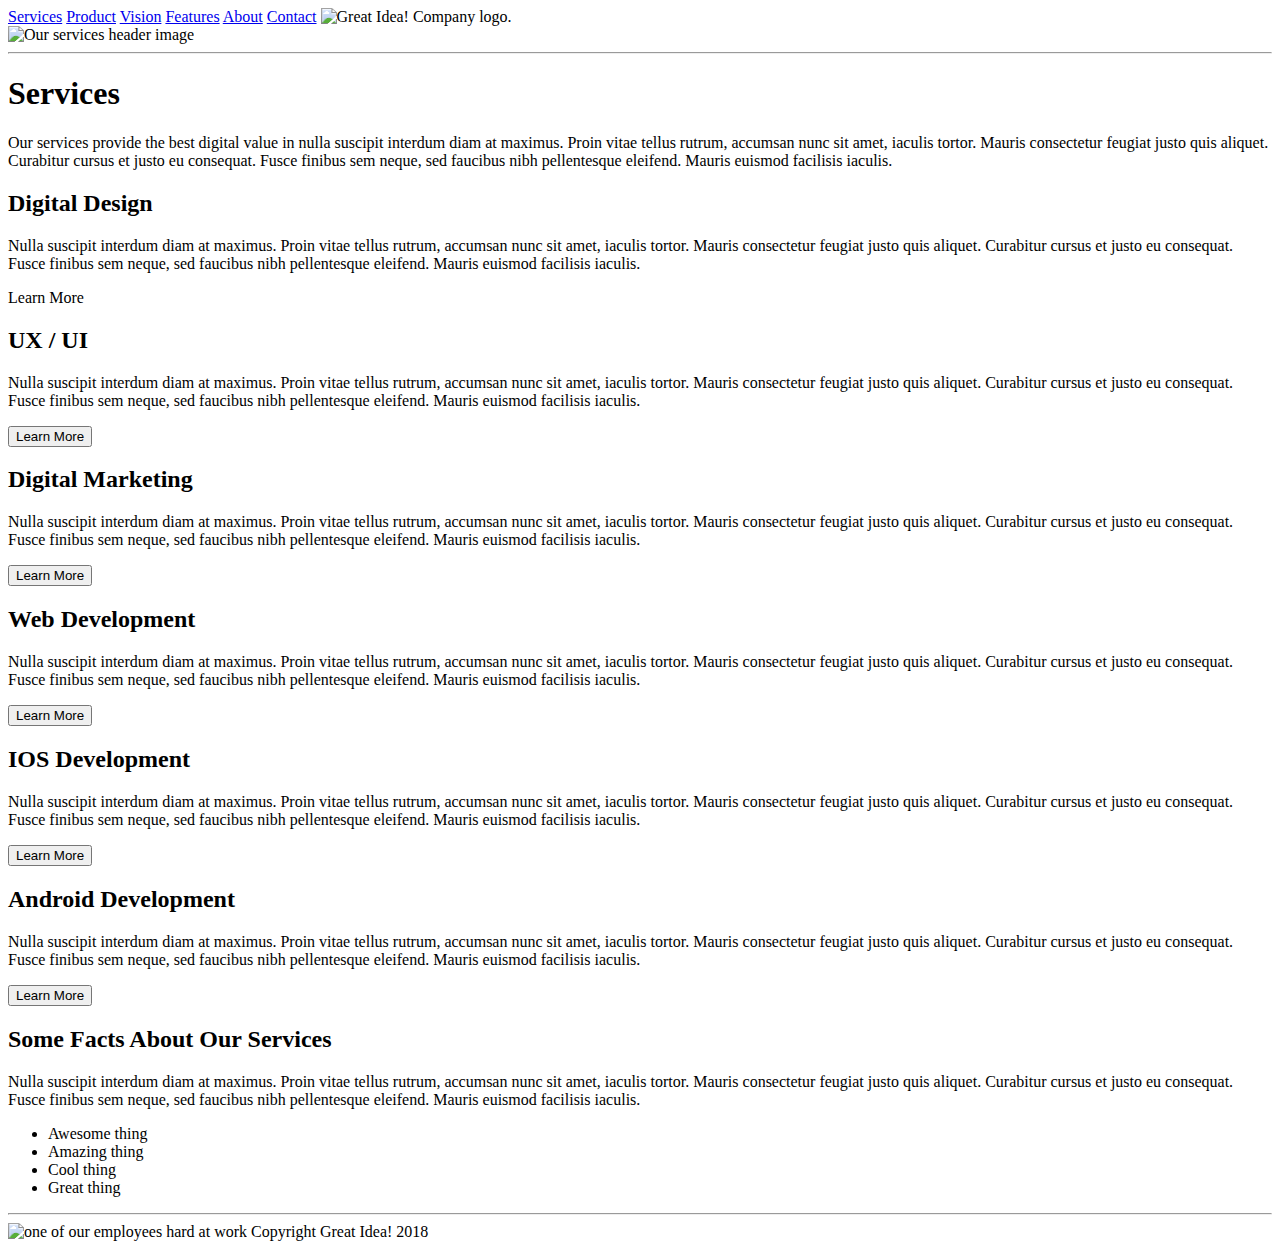
==== great-idea/services.html @ c5cce296 "All" ====
<!doctype html>

<html lang="en">
<head>
  <meta charset="utf-8">

  <title>Great Idea!</title>

  <link href="https://fonts.googleapis.com/css?family=Bangers|Titillium+Web" rel="stylesheet">
  <link rel="stylesheet" href="css/index.css">

  <!--[if lt IE 9]>
    <script src="https://cdnjs.cloudflare.com/ajax/libs/html5shiv/3.7.3/html5shiv.js"></script>
  <![endif]-->
</head>

<body>
<section class="toppersec">
  <nav>
    <a href="#services">Services</a>
    <a href="#product">Product</a>
    <a href="#vision">Vision</a>
    <a href="#features">Features</a>
    <a href="#about">About</a>
    <a href="#contact">Contact</a>
    <img class="logo" src="img/logo.png" alt="Great Idea! Company logo.">
    </nav>
    
    </section>
    
    <img class="services-header-img" src="img/services-header.jpg" alt="Our services header image">
    <hr>

<div class=services>
<h1>Services</h1>

<p>Our services provide the best digital value in nulla suscipit interdum diam at maximus. Proin vitae tellus rutrum, accumsan nunc sit amet, iaculis tortor. Mauris consectetur feugiat justo quis aliquet. Curabitur cursus et justo eu consequat. Fusce finibus sem neque, sed faucibus nibh pellentesque eleifend. Mauris euismod facilisis iaculis.</p>
</div>
<div class="digital_design">

  <h2>Digital Design</h2>

<p>Nulla suscipit interdum diam at maximus. Proin vitae tellus rutrum, accumsan nunc sit amet, iaculis tortor. Mauris consectetur feugiat justo quis aliquet. Curabitur cursus et justo eu consequat. Fusce finibus sem neque, sed faucibus nibh pellentesque
eleifend. Mauris euismod facilisis iaculis.</p>
</div>
<botton>Learn More</botton>

<div>
<h2>UX / UI</h2>

<p>Nulla suscipit interdum diam at maximus. Proin vitae tellus rutrum, accumsan nunc sit amet, iaculis tortor. Mauris consectetur feugiat justo quis aliquet. Curabitur cursus et justo eu consequat. Fusce finibus sem neque, sed faucibus nibh pellentesque
eleifend. Mauris euismod facilisis iaculis.</p>

<button>Learn More</button>
</div>

<div>
<h2>Digital Marketing</h2>

<p>Nulla suscipit interdum diam at maximus. Proin vitae tellus rutrum, accumsan nunc sit amet, iaculis tortor. Mauris consectetur feugiat justo quis aliquet. Curabitur cursus et justo eu consequat. Fusce finibus sem neque, sed faucibus nibh pellentesque
eleifend. Mauris euismod facilisis iaculis.</p>

<button>Learn More</button>
</div>

<div>
<h2>Web Development</h2>

<p>Nulla suscipit interdum diam at maximus. Proin vitae tellus rutrum, accumsan nunc sit amet, iaculis tortor. Mauris consectetur feugiat justo quis aliquet. Curabitur cursus et justo eu consequat. Fusce finibus sem neque, sed faucibus nibh pellentesque
eleifend. Mauris euismod facilisis iaculis.</p>

<button>Learn More</button>
</div>

<div>
<h2>IOS Development</h2>

<p>Nulla suscipit interdum diam at maximus. Proin vitae tellus rutrum, accumsan nunc sit amet, iaculis tortor. Mauris consectetur feugiat justo quis aliquet. Curabitur cursus et justo eu consequat. Fusce finibus sem neque, sed faucibus nibh pellentesque
eleifend. Mauris euismod facilisis iaculis.</p>

<button>Learn More</button>
</div>

<div>
<h2>Android Development</h2>

<p>Nulla suscipit interdum diam at maximus. Proin vitae tellus rutrum, accumsan nunc sit amet, iaculis tortor. Mauris consectetur feugiat justo quis aliquet. Curabitur cursus et justo eu consequat. Fusce finibus sem neque, sed faucibus nibh pellentesque
eleifend. Mauris euismod facilisis iaculis.</p>

<button>Learn More</button>
</div>

<div>
<h2>Some Facts About Our Services</h2>

<p>Nulla suscipit interdum diam at maximus. Proin vitae tellus rutrum, accumsan nunc sit amet, iaculis tortor. Mauris consectetur feugiat justo quis aliquet. Curabitur cursus et justo eu consequat. Fusce finibus sem neque, sed faucibus nibh pellentesque
eleifend. Mauris euismod facilisis iaculis.</p>

<ul>
<li>Awesome thing</li>
<li>Amazing thing</li>
<li>Cool thing</li>
<li>Great thing</li>
</ul>
<div>
<hr>
<footer>
<img class="services-info-img" src="img/services-info.png" alt="one of our employees hard at work">

Copyright Great Idea! 2018
</footer>
</body>

</html>
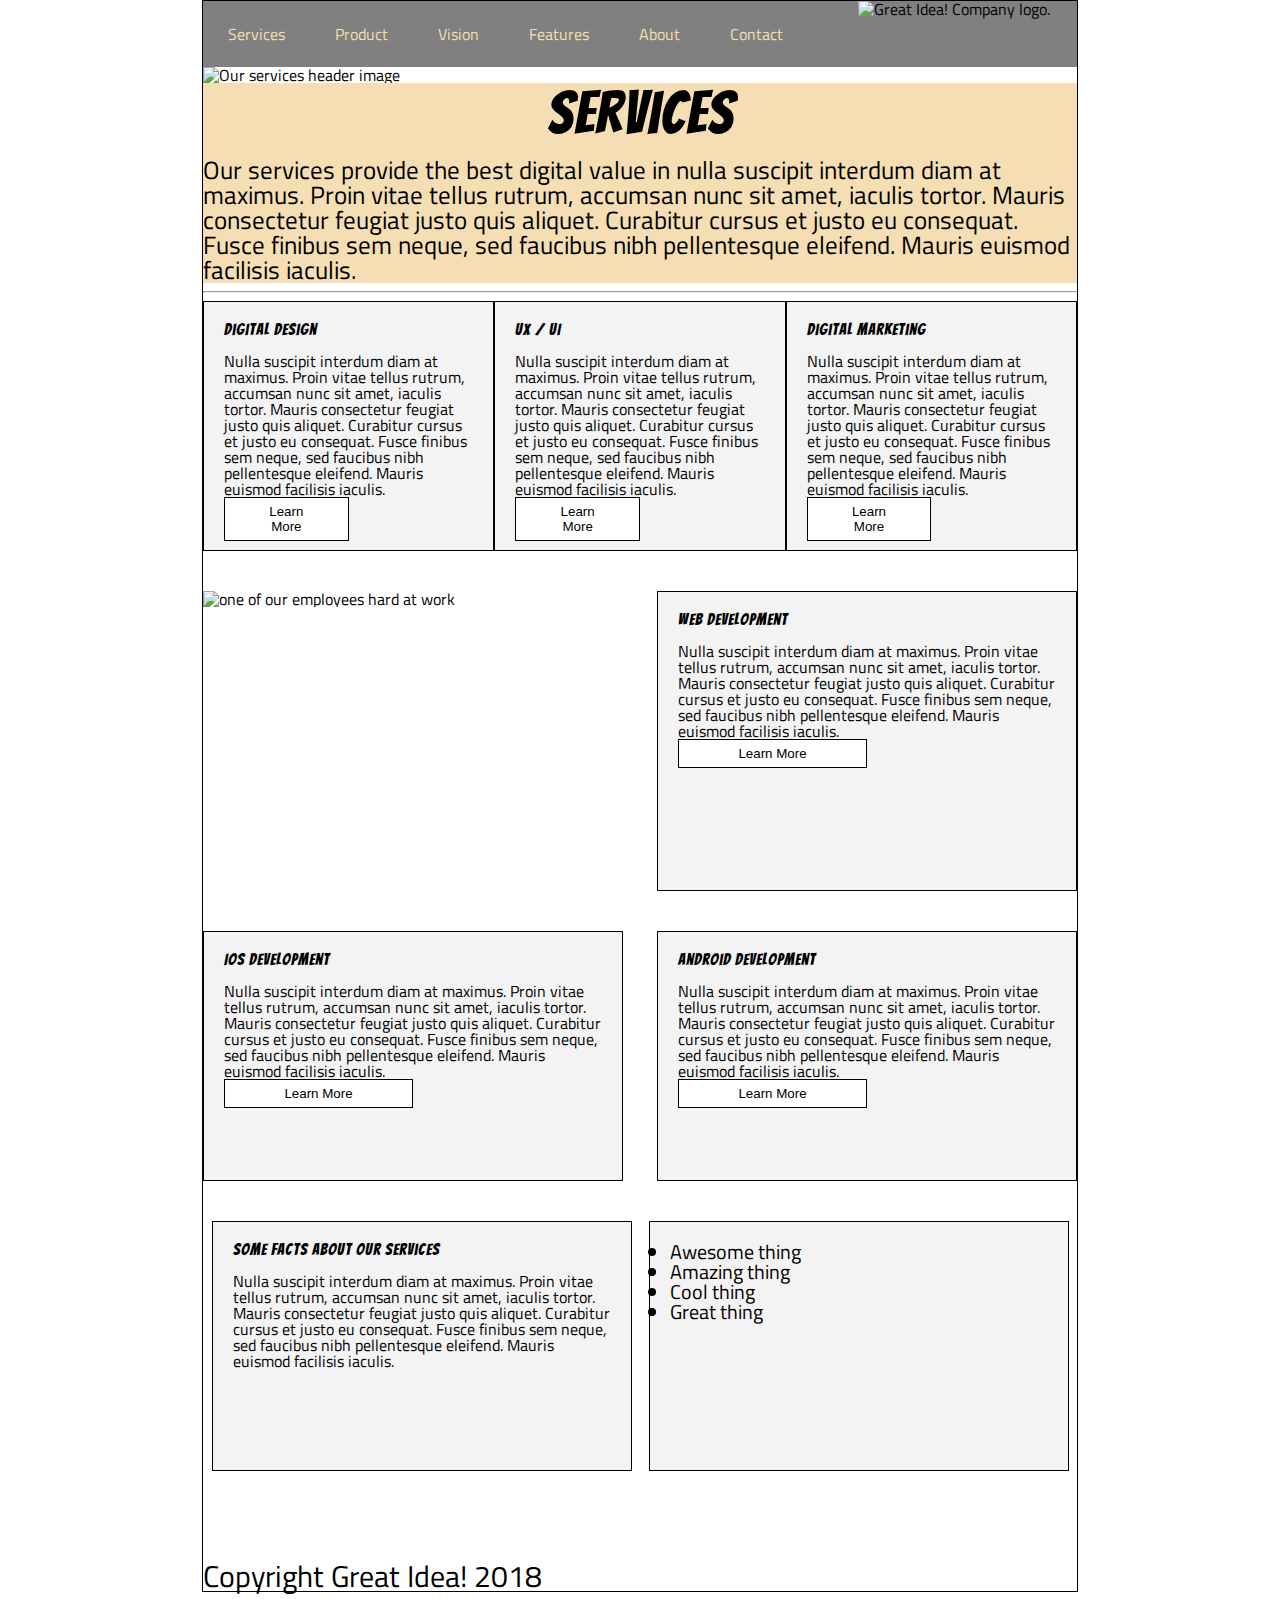
==== commit 26899ff1: "complete" ====
--- a/great-idea/services.html
+++ b/great-idea/services.html
@@ -15,6 +15,7 @@
 </head>
 
 <body>
+  <div class="container">
 <section class="toppersec">
   <nav>
     <a href="#services">Services</a>
@@ -29,23 +30,30 @@
     </section>
     
     <img class="services-header-img" src="img/services-header.jpg" alt="Our services header image">
-    <hr>
-
+    
+<section class="sec_services">
 <div class=services>
 <h1>Services</h1>
 
 <p>Our services provide the best digital value in nulla suscipit interdum diam at maximus. Proin vitae tellus rutrum, accumsan nunc sit amet, iaculis tortor. Mauris consectetur feugiat justo quis aliquet. Curabitur cursus et justo eu consequat. Fusce finibus sem neque, sed faucibus nibh pellentesque eleifend. Mauris euismod facilisis iaculis.</p>
 </div>
-<div class="digital_design">
+</section>
+
+<hr>
+<section class="topsec">
+  <div class="box">
 
   <h2>Digital Design</h2>
 
 <p>Nulla suscipit interdum diam at maximus. Proin vitae tellus rutrum, accumsan nunc sit amet, iaculis tortor. Mauris consectetur feugiat justo quis aliquet. Curabitur cursus et justo eu consequat. Fusce finibus sem neque, sed faucibus nibh pellentesque
 eleifend. Mauris euismod facilisis iaculis.</p>
+
+<button>Learn More</button>
 </div>
-<botton>Learn More</botton>
 
-<div>
+
+
+<div class="box">
 <h2>UX / UI</h2>
 
 <p>Nulla suscipit interdum diam at maximus. Proin vitae tellus rutrum, accumsan nunc sit amet, iaculis tortor. Mauris consectetur feugiat justo quis aliquet. Curabitur cursus et justo eu consequat. Fusce finibus sem neque, sed faucibus nibh pellentesque
@@ -54,7 +62,8 @@
 <button>Learn More</button>
 </div>
 
-<div>
+
+<div class="box">
 <h2>Digital Marketing</h2>
 
 <p>Nulla suscipit interdum diam at maximus. Proin vitae tellus rutrum, accumsan nunc sit amet, iaculis tortor. Mauris consectetur feugiat justo quis aliquet. Curabitur cursus et justo eu consequat. Fusce finibus sem neque, sed faucibus nibh pellentesque
@@ -62,8 +71,13 @@
 
 <button>Learn More</button>
 </div>
+</section>
 
+<section class="middle">
 <div>
+    <img class="services-info-img" src="img/services-info.png" alt="one of our employees hard at work">
+</div>
+<div id="box">
 <h2>Web Development</h2>
 
 <p>Nulla suscipit interdum diam at maximus. Proin vitae tellus rutrum, accumsan nunc sit amet, iaculis tortor. Mauris consectetur feugiat justo quis aliquet. Curabitur cursus et justo eu consequat. Fusce finibus sem neque, sed faucibus nibh pellentesque
@@ -71,8 +85,10 @@
 
 <button>Learn More</button>
 </div>
+</section>
 
-<div>
+<section class="middle_two">
+<div class="box">
 <h2>IOS Development</h2>
 
 <p>Nulla suscipit interdum diam at maximus. Proin vitae tellus rutrum, accumsan nunc sit amet, iaculis tortor. Mauris consectetur feugiat justo quis aliquet. Curabitur cursus et justo eu consequat. Fusce finibus sem neque, sed faucibus nibh pellentesque
@@ -81,7 +97,7 @@
 <button>Learn More</button>
 </div>
 
-<div>
+<div class="box">
 <h2>Android Development</h2>
 
 <p>Nulla suscipit interdum diam at maximus. Proin vitae tellus rutrum, accumsan nunc sit amet, iaculis tortor. Mauris consectetur feugiat justo quis aliquet. Curabitur cursus et justo eu consequat. Fusce finibus sem neque, sed faucibus nibh pellentesque
@@ -89,26 +105,30 @@
 
 <button>Learn More</button>
 </div>
+</section>
 
-<div>
+<section class="bottom">
+<div class="box">
 <h2>Some Facts About Our Services</h2>
 
 <p>Nulla suscipit interdum diam at maximus. Proin vitae tellus rutrum, accumsan nunc sit amet, iaculis tortor. Mauris consectetur feugiat justo quis aliquet. Curabitur cursus et justo eu consequat. Fusce finibus sem neque, sed faucibus nibh pellentesque
 eleifend. Mauris euismod facilisis iaculis.</p>
-
+</div>
+<div class="box">
 <ul>
 <li>Awesome thing</li>
 <li>Amazing thing</li>
 <li>Cool thing</li>
 <li>Great thing</li>
 </ul>
-<div>
-<hr>
-<footer>
-<img class="services-info-img" src="img/services-info.png" alt="one of our employees hard at work">
-
+</div>
+</section>
+<footer class="service_footer">
 Copyright Great Idea! 2018
 </footer>
+</div>
+
 </body>
 
+
 </html>--- a/great-idea/css/index.css
+++ b/great-idea/css/index.css
@@ -0,0 +1,226 @@
+/* http://meyerweb.com/eric/tools/css/reset/ 
+   v2.0 | 20110126
+   License: none (public domain)
+*/
+
+html, body, div, span, applet, object, iframe,
+h1, h2, h3, h4, h5, h6, p, blockquote, pre,
+a, abbr, acronym, address, big, cite, code,
+del, dfn, em, img, ins, kbd, q, s, samp,
+small, strike, strong, sub, sup, tt, var,
+b, u, i, center,
+dl, dt, dd, ol, ul, li,
+fieldset, form, label, legend,
+table, caption, tbody, tfoot, thead, tr, th, td,
+article, aside, canvas, details, embed, 
+figure, figcaption, footer, header, hgroup, 
+menu, nav, output, ruby, section, summary,
+time, mark, audio, video {
+	margin: 0;
+	padding: 0;
+	border: 0;
+	font-size: 100%;
+	font: inherit;
+	vertical-align: baseline;
+}
+/* HTML5 display-role reset for older browsers */
+article, aside, details, figcaption, figure, 
+footer, header, hgroup, menu, nav, section {
+	display: flex;
+}
+body {
+	line-height: 1;
+}
+ol, ul {
+	ul {
+		list-style-type: square;
+		list-style-position: inside;
+	  }
+}
+blockquote, q {
+	quotes: none;
+}
+blockquote:before, blockquote:after,
+q:before, q:after {
+	content: '';
+	content: none;
+}
+table {
+	border-collapse: collapse;
+	border-spacing: 0;
+}
+
+/* Set every element's box-sizing to border-box */
+* {
+    box-sizing: border-box;
+}
+
+html, body {
+    height: 100%;
+    font-family: 'Titillium Web', sans-serif;
+}
+
+h1, h2, h3, h4, h5 {
+    font-family: 'Bangers', cursive;
+    letter-spacing: 1px;
+    margin-bottom: 15px;
+}
+
+/* Your code starts here! */
+
+nav {
+	margin: auto;
+	width: 876px;
+}
+
+nav a {
+	text-decoration: none;
+	color: grey;
+	padding: 25px;
+}
+
+nav .logo {
+	padding-left: 50px;
+}
+
+header {
+	line-height: 0.75;
+	margin: 50px 0px 50px 100px;
+	width: 876px;
+}
+
+header .title{
+	font-size: 58px;
+	display: flex;
+	flex-direction: column;
+	justify-content: space-around;
+	width:876px;
+}
+.button{
+	width:50%;
+}
+header .title button {
+	border: 1px solid black;
+	background-color: white;
+	margin-top: 0px;
+	padding: 6px 40px;
+}
+
+header img {
+	display: flex;
+	width: 35%;
+}
+
+.top-content {
+	display:flex;
+	justify-content:space-around;
+	width: 876px;
+}
+
+.top-content div {
+	margin-right:100px;
+}
+
+.middle-img {
+	margin: 30px 0px;
+}
+
+.bottom-content {
+	width: 876px;
+}
+
+.bottom-content div {
+	display: flex;
+	justify-content:space-around;
+}
+
+.contact {
+	margin-top: 30px;
+
+}
+
+body { /* centers the website */
+	width: 876px;
+	margin: 0 auto;
+}
+
+footer {
+	margin-top: 50px;
+	text-align: center;
+}
+.container{
+	border: 1px solid black;
+  width: 100%;
+  margin: 0 auto;
+  
+}
+
+.toppersec{
+	margin:0px auto;
+	background-color: gray
+}
+.toppersec nav a{	
+	color: wheat;
+}
+.logo{
+	margin:0px auto;
+	width:100%;
+}
+button {
+	border: 1px solid black;
+	background-color: white;
+	margin-top: 0px;
+	padding: 6px 40px;
+	width:50%
+}
+h1{
+	text-align:center;
+	font-size: 60px;
+}
+.services p{
+	font-size: 25px;
+}
+.sec_services{
+	background-color: wheat;
+}
+.box{
+	border: 1px solid black;
+  width: 420px;
+  height: 250px;
+  padding: 20px;
+  margin-bottom: 40px;
+  background-color: #f4f3f4;
+ 
+}
+#box{
+	border: 1px solid black;
+  width: 420px;
+  height: 300px;
+  padding: 20px;
+  margin-bottom: 40px;
+  background-color: #f4f3f4;
+ 
+}
+.topsec{
+	display: flex;
+}
+.middle{
+	display: flex;
+	justify-content: space-between;
+}
+.middle_two{
+	display:flex;
+	justify-content: space-between;
+}
+
+.bottom{
+	display: flex;
+	justify-content: space-around;
+}
+li{
+	font-size: 20px;
+}
+.service_footer{
+	font-size: 30px;
+	text-align: center;
+}
